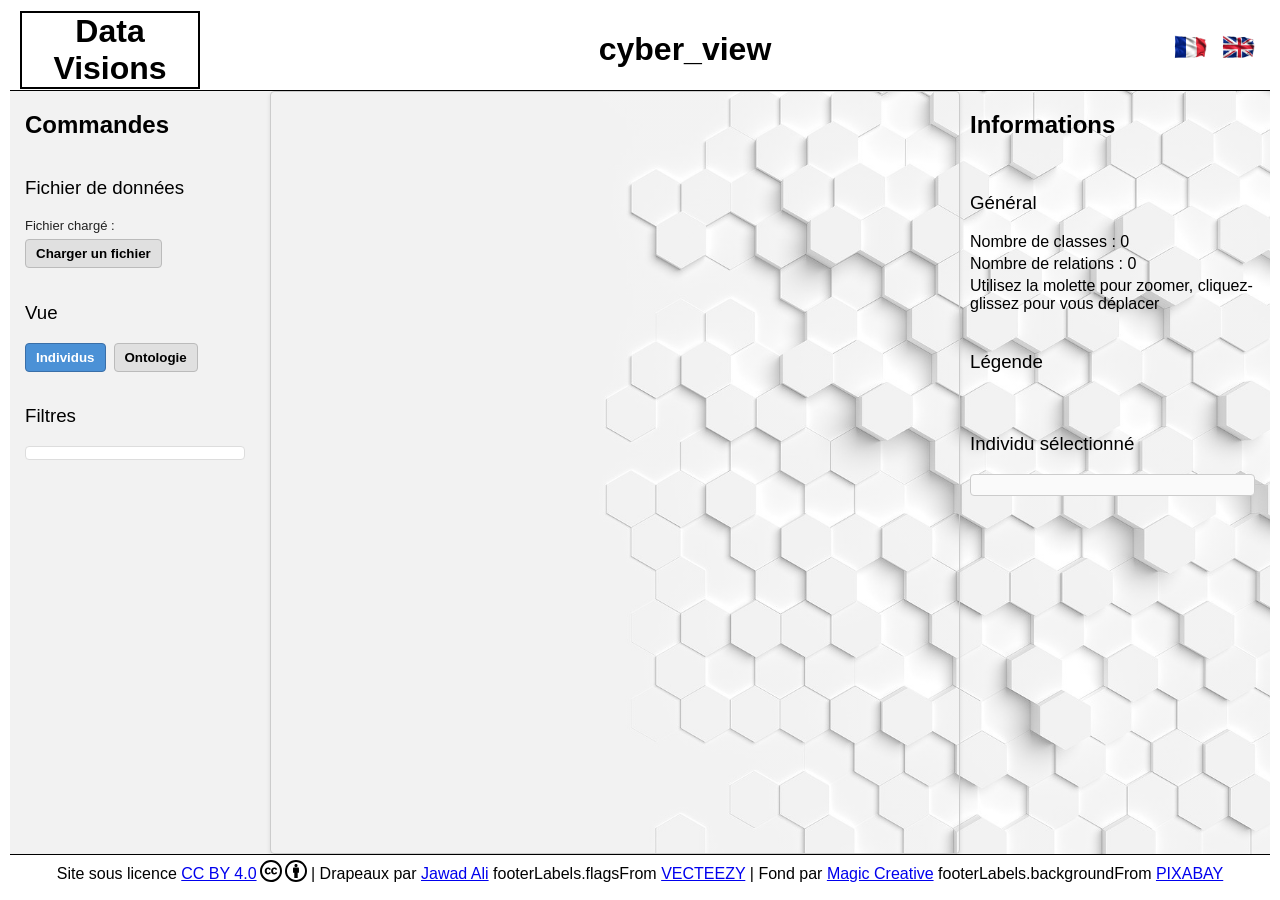
==== index.html @ 0f5efabd "Harmonize and clean UI and related files, minor corrections" ====
<!DOCTYPE html>
<html lang="fr">
<head>
    <meta charset="UTF-8">
    <title>cyber_view</title>
    <link rel="stylesheet" type="text/css" href="css/styles.css">
    <script src="https://d3js.org/d3.v7.min.js"></script>
</head>

<body>

<!-- Global container -->
<div class="global_container">

    <!-- Top bar -->
    <div class="top">

        <div class="top__logo">
            <h1 data-i18n="headerLabels.logo">Data Visions</h1>
        </div>
        <div class="top__title">
            <h1 data-i18n="headerLabels.title">cyber_view</h1>
        </div>
        <div class="top__actions">
            <h1>
                <a href="#" class="language-toggle" data-lang="fr"><img src="img/fr.png" alt="FR" title="Français"></a>
                <a href="#" class="language-toggle" data-lang="en"><img src="img/en.png" alt="EN" title="English"></a>
            </h1>
        </div>

    </div>

    <!-- Content area: three panels -->
    <div class="content">

        <!-- Left panel: commands -->
        <div class="content__panel--left">

            <h2 data-i18n="commandsLabels.title">Commandes</h2>

            <!-- File loader -->
            <div class="file-loader">
                <h3 data-i18n="commandsLabels.file">Fichier de données</h3>
                <!-- FIX: label shown statically; JS writes only the file name into #loadedFileName -->
                <div class="file-loader__label">
                    <label data-i18n="commandsLabels.loadedFile">Fichier chargé</label> : <span id="loadedFileName"></span>
                </div>
                <button id="fileLoadButton" class="file-loader__button" data-i18n="commandsLabels.loadFileButton">Charger un fichier</button>
                <input id="filut" type="file" accept=".json" style="display:none">
            </div>

            <!-- View toggle (Individuals vs Ontology) -->
            <div class="view-toggle">
                <h3 data-i18n="commandsLabels.view">Vue</h3>
                <div class="view-toggle__buttons">
                    <button id="viewBtnIndividuals" class="view-toggle__btn view-toggle__btn--active" data-source="individuals" data-i18n="commandsLabels.viewIndividuals">Individus</button>
                    <button id="viewBtnOntology" class="view-toggle__btn" data-source="ontology" data-i18n="commandsLabels.viewOntology">Ontologie</button>
                </div>
            </div>

            <!-- Type filter: scrollable, sized for many classes -->
            <div class="type-filter">
                <h3 data-i18n="commandsLabels.classFilter">Filtres</h3>
                <div id="typeFilterContainer" class="type-filter__list" role="group" aria-label="Types"></div>
            </div>

        </div>

        <!-- Center panel: graph -->
        <div id="content_graph_container" class="content__panel--center">
            <svg id="graph"></svg>
        </div>

        <!-- Right panel: information -->
        <div class="content__panel--right">

            <h2 data-i18n="informationLabels.title">Informations</h2>

            <!-- Graph stats -->
            <div class="graph-stats">
                <h3 data-i18n="informationLabels.general">Général</h3>
                <p><span data-i18n="informationLabels.nodeCount">Nombre de classes :</span> <span id="nodeCount">0</span></p>
                <p><span data-i18n="informationLabels.linkCount">Nombre de relations :</span> <span id="linkCount">0</span></p>
                <p data-i18n="informationLabels.zoomHint">Utilisez la molette pour zoomer, cliquez-glissez pour vous déplacer</p>
            </div>

            <!-- Graph legend: vertical stack, normal font size -->
            <div class="graph-legend">
                <h3 data-i18n="informationLabels.legend">Légende</h3>
                <div class="graph-legend__section" id="legend-classes"></div>
                <div class="graph-legend__section" id="legend-relations"></div>
            </div>

            <!-- Selected node details -->
            <div class="node-details">
                <h3 data-i18n="informationLabels.selectedIndividual">Individu sélectionné</h3>
                <div id="info"></div>
            </div>

        </div>

    </div>

    <!-- Bottom bar -->
    <div class="bottom">

        <div class="bottom__credits">
            <!-- FIX: CC/BY images are in separate <a> tags to avoid underline bleeding onto images -->
            <p xmlns:cc="http://creativecommons.org/ns#" xmlns:dct="http://purl.org/dc/terms/">
                <span data-i18n="footerLabels.license">Site sous licence</span>
                <a href="http://creativecommons.org/licenses/by/4.0/deed.fr" target="_blank" rel="license noopener noreferrer"><span data-i18n="footerLabels.cc">CC BY 4.0</span></a><a href="http://creativecommons.org/licenses/by/4.0/deed.fr" target="_blank" rel="license noopener noreferrer"><img class="license-icon" src="./img/cc.svg" alt="CC"></a><a href="http://creativecommons.org/licenses/by/4.0/deed.fr" target="_blank" rel="license noopener noreferrer"><img class="license-icon" src="./img/by.svg" alt="BY"></a>
                | <span data-i18n="footerLabels.flags">Drapeaux par</span>
                <a href="https://www.vecteezy.com/members/jayali-667571954" target="_blank" rel="noopener noreferrer"><span data-i18n="footerLabels.flagsAuthor">Jawad Ali</span></a>
                <span data-i18n="footerLabels.flagsFrom">de</span> <a href="https://www.vecteezy.com/" target="_blank" rel="noopener noreferrer"><span data-i18n="footerLabels.flagsSource">VECTEEZY</span></a>
                | <span data-i18n="footerLabels.background">Fond par</span>
                <a href="https://pixabay.com/fr/users/creativemagic-480360/" target="_blank" rel="noopener noreferrer"><span data-i18n="footerLabels.backgroundAuthor">Magic Creative</span></a>
                <span data-i18n="footerLabels.backgroundFrom">de</span> <a href="https://pixabay.com" target="_blank" rel="noopener noreferrer"><span data-i18n="footerLabels.backgroundSource">PIXABAY</span></a>
            </p>
        </div>

    </div>

    <!-- ==================== SCRIPTS ==================== -->

    <!-- CONFIGURATION: Central configuration and constants -->
    <script src="js/config.js"></script>

    <!-- INTERNATIONALIZATION: Language management and translation system -->
    <script src="js/i18n.js"></script>

    <!-- DATA LOADING: Unified data file loading with caching -->
    <script src="js/data-loader.js"></script>

    <!-- ONTOLOGY: Semantic ontology management and mapping -->
    <script src="js/ontology.js"></script>

    <!-- GRAPH DATA: Graph structure creation from raw data -->
    <script src="js/graph-data.js"></script>

    <!-- VISUALIZATION: Node rendering with tooltips and interactions -->
    <script src="js/graph/node-renderer.js"></script>

    <!-- VISUALIZATION: Link/edge rendering with relationship labels -->
    <script src="js/graph/link-renderer.js"></script>

    <!-- SIMULATION: D3 force-directed simulation and physics -->
    <script src="js/graph/simulation.js"></script>

    <!-- INTERACTIONS: Filter logic for severity and node type -->
    <script src="js/interactions/filters.js"></script>

    <!-- INTERACTIONS: Node details panel and click-to-display logic -->
    <script src="js/interactions/node-details.js"></script>

    <!-- APPLICATION: Main orchestration and initialization -->
    <script src="js/main.js"></script>

    <!-- ==================== END SCRIPTS ==================== -->

</div>

</body>

</html>
---- css/styles.css ----
/* css/styles.css, Creative Commons Attribution 4.0 International (CC BY 4.0), Matthieu GRALL (DATA VISIONS) */

/* =============================================================================
   1. RESET
   ============================================================================= */

html, body {
    margin: 0;
    padding: 0;
    height: 100%;
    min-height: 100%;
    box-sizing: border-box;
}

*, *::before, *::after {
    box-sizing: inherit;
}

/* =============================================================================
   2. GLOBAL CONTAINER
   ============================================================================= */

.global_container {
    margin: 0;
    padding: 10px;
    height: 100vh;
    box-sizing: border-box;
    background-color: white;
    font-family: 'Calibri Light', sans-serif;
    color: black;
    display: flex;
    flex-direction: column;
    min-height: 0;
}

.global_container h3 {
    font-weight: normal;
}

/* =============================================================================
   3. TOP BAR
   ============================================================================= */

.top {
    flex: 0 0 60px;
    display: flex;
    flex-direction: row;
    align-items: center;
    text-align: center;
    border-bottom: 1px solid black;
}

.top__logo {
    flex: 0 0 200px;
}

.top__logo h1 {
    margin: 0 10px;
    border: 2px solid black;
}

.top__title {
    flex: 1 0 100px;
}

.top__title h1 {
    font-weight: bold;
}

.top__actions {
    flex: 0 1 110px;
}

.top__actions img {
    width: 40px;
}

/* =============================================================================
   4. CONTENT AREA
   ============================================================================= */

.content {
    flex: 1 1 auto;
    display: flex;
    flex-direction: row;
    background-image: linear-gradient(rgba(255, 255, 255, 0.5), rgba(255, 255, 255, 0.5)), url("../img/background.jpg");
    background-repeat: no-repeat;
    background-size: cover;
    background-position: right center;
    overflow: auto;
    min-height: 0;
}

/* --- Left panel --- */

.content__panel--left {
    flex: 0 0 250px;
    display: flex;
    flex-direction: column;
    padding: 0 15px;
    overflow-y: auto;
    min-height: 0;
}

/* --- Center panel --- */

.content__panel--center {
    flex: 1 1 auto;
    position: relative;
    border: 1px solid #ccc;
    border-radius: 4px;
    box-shadow: 0 2px 4px rgba(0, 0, 0, 0.1);
    margin: 0 10px;
    cursor: grab;
    background-color: transparent;
}

.content__panel--center:active {
    cursor: grabbing;
}

/* --- Right panel --- */

.content__panel--right {
    flex: 0 0 300px;
    display: flex;
    flex-direction: column;
    padding: 0 15px 0 0;
    gap: 15px;
    overflow: hidden;
    min-height: 0;
}

/* =============================================================================
   5. BOTTOM BAR
   ============================================================================= */

.bottom {
    flex: 0 0 25px;
    display: flex;
    flex-direction: row;
    border-top: 1px solid black;
}

.bottom__credits {
    flex: 1 1 100px;
    text-align: center;
}

.bottom__credits p {
    margin: 5px;
    line-height: 1.4;
}

.license-icon {
    height: 22px !important;
    margin-left: 3px;
    vertical-align: text-bottom;
    /* Prevent anchor underline from showing as a dash next to the icon */
    text-decoration: none;
}

a:has(.license-icon) {
    text-decoration: none;
}

/* =============================================================================
   6. LEFT PANEL — COMPONENTS
   ============================================================================= */

/* File loader */

.file-loader {
    margin-bottom: 15px;
}

.file-loader__label {
    margin-bottom: 6px;
    font-size: 13px;
    color: #222;
}

.file-loader__button {
    padding: 6px 10px;
    background: #e0e0e0;
    border: 1px solid #bbb;
    border-radius: 4px;
    cursor: pointer;
    font-weight: bold;
}

.file-loader__button:hover {
    background: #d0d0d0;
}

/* View toggle */

.view-toggle {
    margin-bottom: 15px;
}

.view-toggle__buttons {
    display: flex;
    gap: 8px;
    margin-top: 8px;
}

.view-toggle__btn {
    padding: 6px 10px;
    background: #e0e0e0;
    border: 1px solid #bbb;
    border-radius: 4px;
    cursor: pointer;
    font-weight: bold;
}

.view-toggle__btn--active {
    background: #4b91d6;
    color: white;
    border-color: #3a6fa8;
}

/* Type filter */

.type-filter {
    margin-bottom: 15px;
}

.type-filter__list {
    display: flex;
    flex-direction: column;
    gap: 6px;
    /* Sized to show ~8 items; scrolls for more (ontology can have many classes) */
    max-height: 300px;
    overflow-y: auto;
    padding: 6px;
    border: 1px solid #ddd;
    border-radius: 4px;
    background: #fff;
}

.type-filter__item {
    display: flex;
    align-items: center;
    justify-content: space-between;
    padding: 6px 8px;
    background: #f7f7f7;
    border: 1px solid #e0e0e0;
    border-radius: 3px;
    cursor: pointer;
    font-size: 13px;
}

.type-filter__item--active {
    background: #4b91d6;
    color: white;
    border-color: #3a6fa8;
}

.type-filter__count {
    font-size: 12px;
    color: #666;
}

/* =============================================================================
   7. RIGHT PANEL — COMPONENTS
   ============================================================================= */

/* Graph stats */

.graph-stats {
    flex: 0 0 auto;
}

.graph-stats p {
    margin: 4px 0;
}

/* Graph legend */

.graph-legend {
    flex: 0 0 auto;
    /* Vertical stack: title then classes then relations, normal font size */
    display: flex;
    flex-direction: column;
    gap: 4px;
}

.graph-legend__section {
    display: flex;
    flex-direction: column;
    gap: 2px;
}

.key-item {
    margin: 4px 0;
}

.key-color-dot {
    display: inline-block;
    margin-right: 5px;
    border-radius: 50%;
}

.key-line {
    display: inline-block;
    margin-right: 5px;
    vertical-align: middle;
}

/* Node details */

.node-details {
    flex: 1 1 auto;
    overflow-y: auto;
    min-height: 0;
}

#info {
    border: 1px solid #ccc;
    padding: 10px;
    border-radius: 4px;
    background: #fafafa;
    font-size: 14px;
    color: #333;
}

#info p {
    margin: 4px 0;
}

/* =============================================================================
   8. SVG GRAPH
   ============================================================================= */

svg {
    width: 100%;
    height: 100%;
}

.link {
    stroke: #666;
    stroke-opacity: 0.8;
    stroke-width: 2px;
    pointer-events: none;
}


/* =============================================================================
   9. NODE DETAILS — dynamic HTML injected by node-details.js
   ============================================================================= */

.node-details__body {
    font-size: 14px;
    color: #333;
}

.node-details__header {
    border-bottom: 2px solid #333;
    padding-bottom: 8px;
    margin-bottom: 10px;
}

.node-details__header h2 {
    margin: 0 0 4px 0;
    font-size: 16px;
}

.node-details__type {
    margin: 0;
    font-size: 12px;
    color: #666;
    font-style: italic;
}

.node-details__section {
    margin-bottom: 12px;
}

.node-details__section h3 {
    margin: 0 0 6px 0;
    font-size: 13px;
    font-weight: bold;
    color: #444;
}

.node-details__properties {
    margin: 0;
    padding-left: 16px;
    font-size: 13px;
}

.node-details__properties li,
.node-details__properties dt,
.node-details__properties dd {
    margin: 3px 0;
}

.node-details__connections {
    list-style: none;
    margin: 0;
    padding: 0;
    font-size: 13px;
}

.node-details__connections li {
    display: flex;
    justify-content: space-between;
    align-items: baseline;
    gap: 8px;
    padding: 3px 0;
    border-bottom: 1px solid #eee;
}

.node-details__connection-label {
    flex: 1;
}

.node-details__relationship-badge {
    font-size: 11px;
    color: #888;
    white-space: nowrap;
}
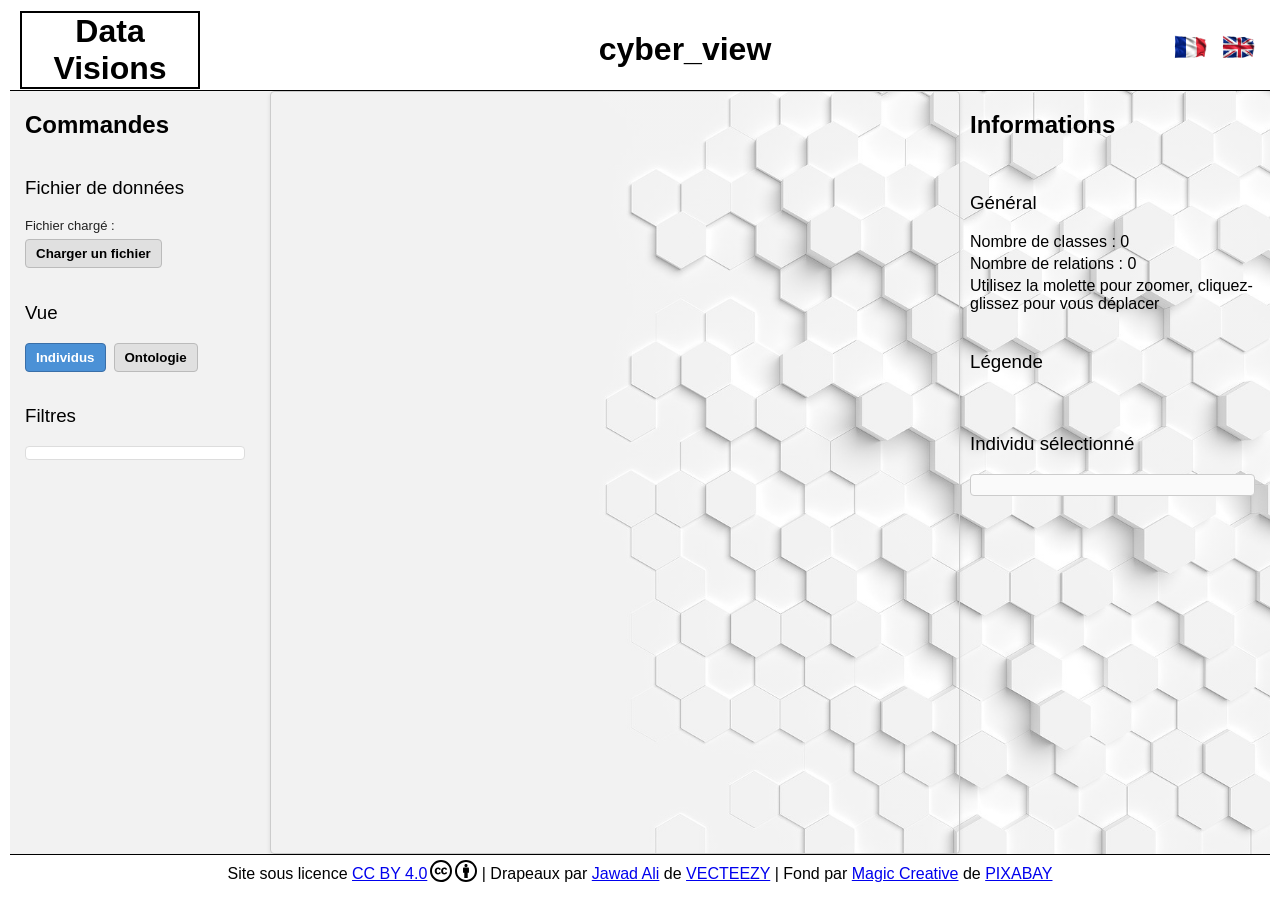
==== commit 73ebb797: "Improve UI and UI internationalization, improve and update README" ====
--- a/index.html
+++ b/index.html
@@ -59,7 +59,7 @@
             </div>
 
             <!-- Type filter: scrollable, sized for many classes -->
-            <div class="type-filter">
+            <div id="filters" class="type-filter">
                 <h3 data-i18n="commandsLabels.classFilter">Filtres</h3>
                 <div id="typeFilterContainer" class="type-filter__list" role="group" aria-label="Types"></div>
             </div>
--- a/css/styles.css
+++ b/css/styles.css
@@ -87,7 +87,7 @@
     background-repeat: no-repeat;
     background-size: cover;
     background-position: right center;
-    overflow: auto;
+    overflow: hidden;
     min-height: 0;
 }
 
@@ -414,10 +414,13 @@
 
 .node-details__connection-label {
     flex: 1;
+    text-align: right;
+    color: #555;
 }
 
 .node-details__relationship-badge {
     font-size: 11px;
     color: #888;
     white-space: nowrap;
+    flex-shrink: 0;
 }
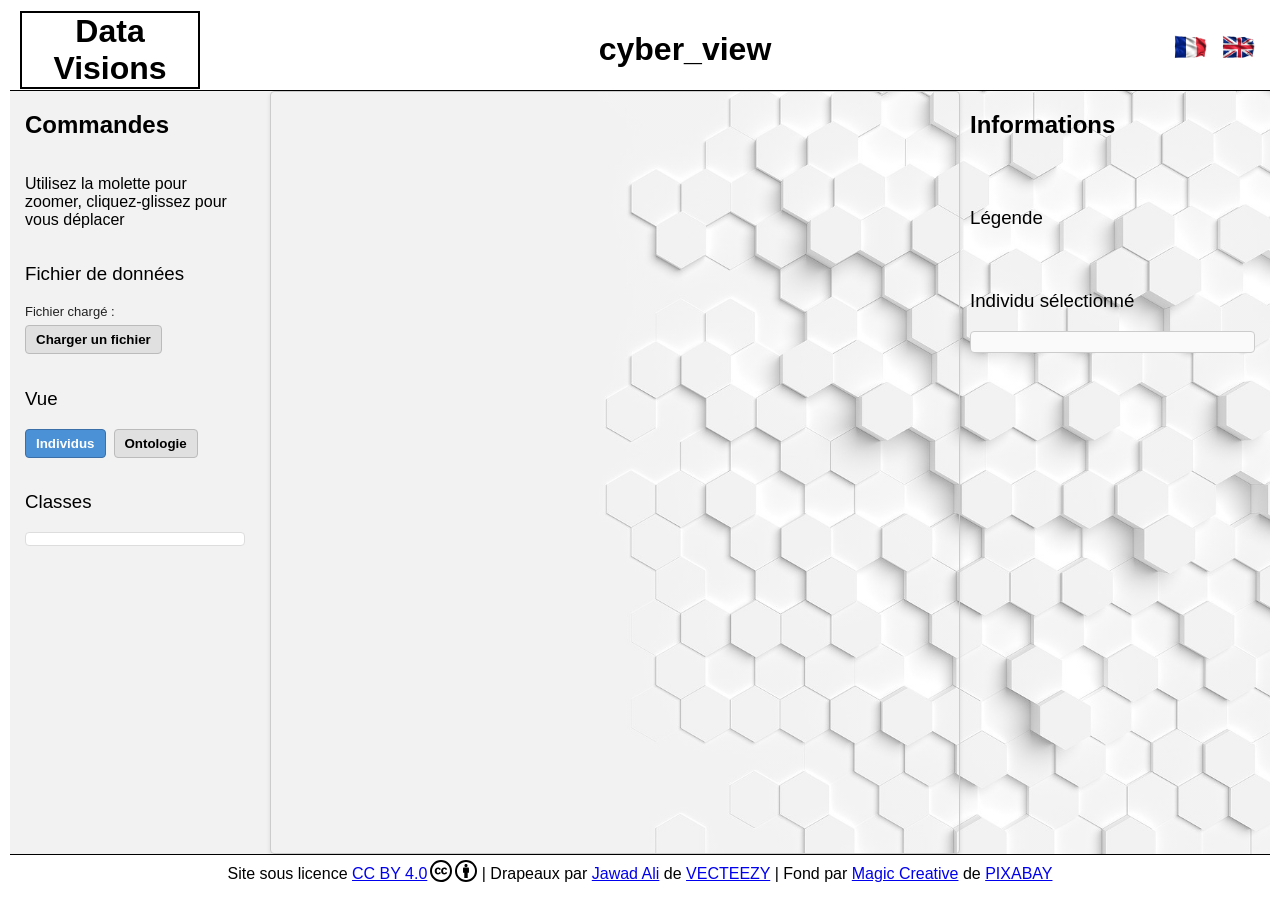
==== commit 6756a09e: "Change graph to an oriented graph, adapt nodes sizes to the number of relations, correct the Ontolog" ====
--- a/index.html
+++ b/index.html
@@ -35,8 +35,9 @@
 
         <!-- Left panel: commands -->
         <div class="content__panel--left">
+            <h2 data-i18n="commandsLabels.title">Commandes</h2>
 
-            <h2 data-i18n="commandsLabels.title">Commandes</h2>
+            <p data-i18n="informationLabels.zoomHint" class="zoom-hint">Utilisez la molette pour zoomer, cliquez-glissez pour vous déplacer</p>
 
             <!-- File loader -->
             <div class="file-loader">
@@ -75,14 +76,8 @@
         <div class="content__panel--right">
 
             <h2 data-i18n="informationLabels.title">Informations</h2>
-
-            <!-- Graph stats -->
-            <div class="graph-stats">
-                <h3 data-i18n="informationLabels.general">Général</h3>
-                <p><span data-i18n="informationLabels.nodeCount">Nombre de classes :</span> <span id="nodeCount">0</span></p>
-                <p><span data-i18n="informationLabels.linkCount">Nombre de relations :</span> <span id="linkCount">0</span></p>
-                <p data-i18n="informationLabels.zoomHint">Utilisez la molette pour zoomer, cliquez-glissez pour vous déplacer</p>
-            </div>
+            <!-- Graph stats (removed general title and simple counts per request) -->
+            <div class="graph-stats"></div>
 
             <!-- Graph legend: vertical stack, normal font size -->
             <div class="graph-legend">
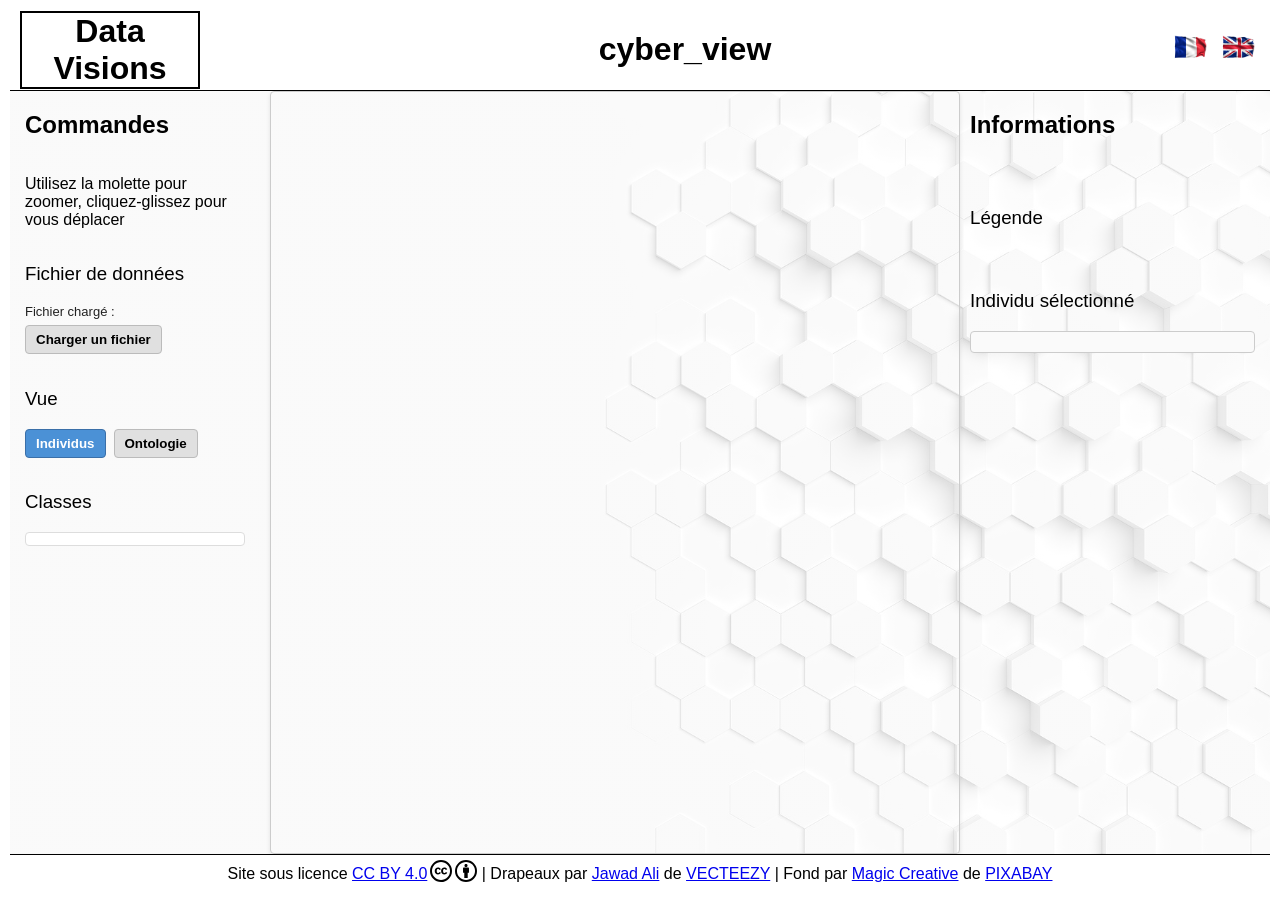
==== commit fcb922b3: "Refine project structure and documentation for the current release" ====
--- a/index.html
+++ b/index.html
@@ -1,7 +1,13 @@
+<!--
+cyber_view
+Author: Matthieu GRALL (DATA VISIONS)
+License: Creative Commons Attribution 4.0 International (CC BY 4.0)
+-->
 <!DOCTYPE html>
 <html lang="fr">
 <head>
     <meta charset="UTF-8">
+    <meta name="viewport" content="width=device-width, initial-scale=1.0">
     <title>cyber_view</title>
     <link rel="stylesheet" type="text/css" href="css/styles.css">
     <script src="https://d3js.org/d3.v7.min.js"></script>
@@ -42,12 +48,11 @@
             <!-- File loader -->
             <div class="file-loader">
                 <h3 data-i18n="commandsLabels.file">Fichier de données</h3>
-                <!-- FIX: label shown statically; JS writes only the file name into #loadedFileName -->
                 <div class="file-loader__label">
                     <label data-i18n="commandsLabels.loadedFile">Fichier chargé</label> : <span id="loadedFileName"></span>
                 </div>
                 <button id="fileLoadButton" class="file-loader__button" data-i18n="commandsLabels.loadFileButton">Charger un fichier</button>
-                <input id="filut" type="file" accept=".json" style="display:none">
+                <input id="filut" class="file-loader__input" type="file" accept=".json" aria-label="Load a JSON use case file">
             </div>
 
             <!-- View toggle (Individuals vs Ontology) -->
@@ -76,7 +81,6 @@
         <div class="content__panel--right">
 
             <h2 data-i18n="informationLabels.title">Informations</h2>
-            <!-- Graph stats (removed general title and simple counts per request) -->
             <div class="graph-stats"></div>
 
             <!-- Graph legend: vertical stack, normal font size -->
--- a/css/styles.css
+++ b/css/styles.css
@@ -1,4 +1,7 @@
-/* css/styles.css, Creative Commons Attribution 4.0 International (CC BY 4.0), Matthieu GRALL (DATA VISIONS) */
+/* css/styles.css
+   Author: Matthieu GRALL (DATA VISIONS)
+   License: Creative Commons Attribution 4.0 International (CC BY 4.0)
+*/
 
 /* =============================================================================
    1. RESET
@@ -83,7 +86,7 @@
     flex: 1 1 auto;
     display: flex;
     flex-direction: row;
-    background-image: linear-gradient(rgba(255, 255, 255, 0.5), rgba(255, 255, 255, 0.5)), url("../img/background.jpg");
+    background-image: linear-gradient(rgba(255, 255, 255, 0.8), rgba(255, 255, 255, 0.8)), url("../img/background.jpg");
     background-repeat: no-repeat;
     background-size: cover;
     background-position: right center;
@@ -189,6 +192,10 @@
     font-weight: bold;
 }
 
+.file-loader__input {
+    display: none;
+}
+
 .file-loader__button:hover {
     background: #d0d0d0;
 }
@@ -339,7 +346,6 @@
 }
 
 .link {
-    stroke: #666;
     stroke-opacity: 0.8;
     stroke-width: 2px;
     pointer-events: none;
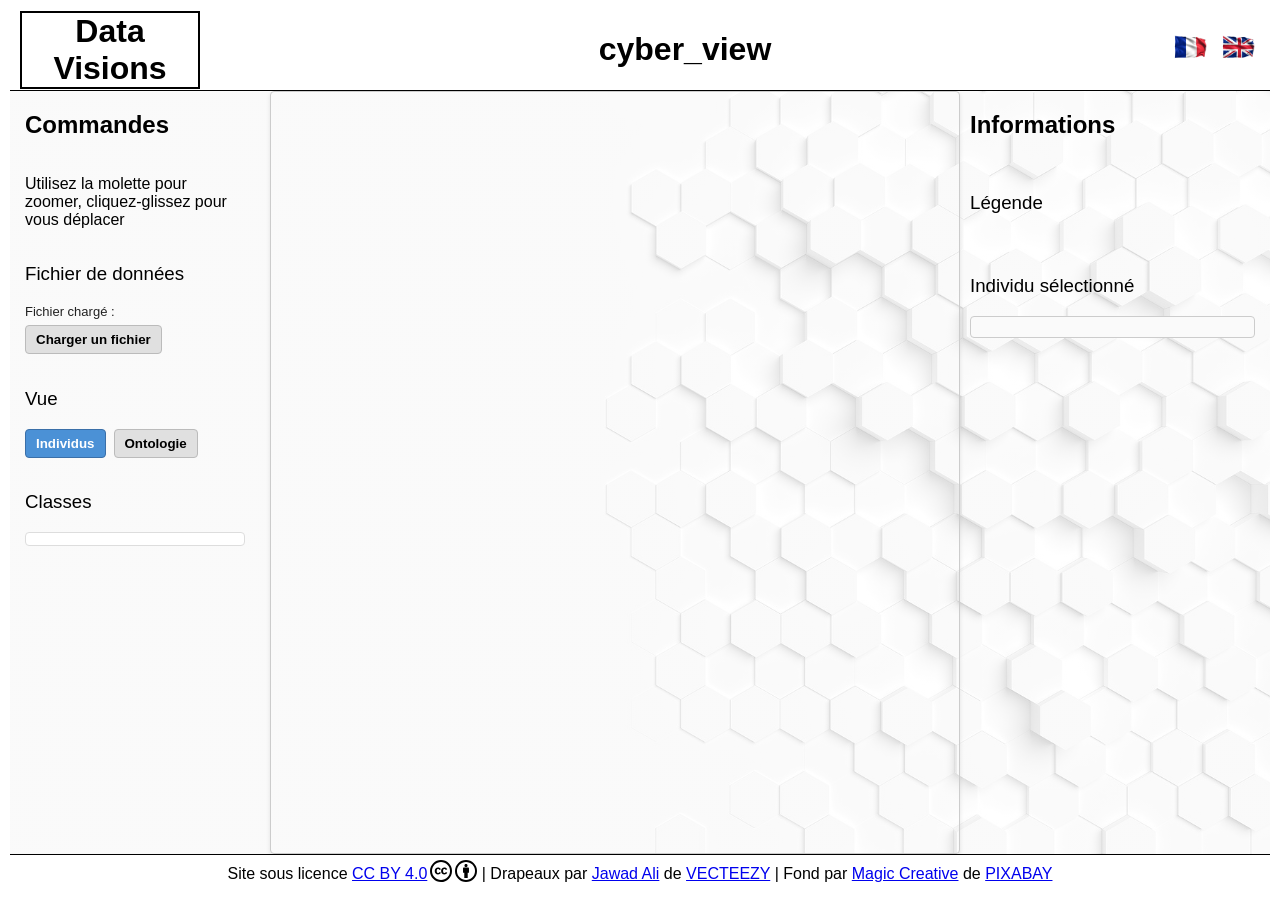
==== commit 09e47da8: "Refine ontology pannel: (try to) fix layout gap, i18n legend labels and definition placement" ====
--- a/index.html
+++ b/index.html
@@ -81,7 +81,6 @@
         <div class="content__panel--right">
 
             <h2 data-i18n="informationLabels.title">Informations</h2>
-            <div class="graph-stats"></div>
 
             <!-- Graph legend: vertical stack, normal font size -->
             <div class="graph-legend">
--- a/css/styles.css
+++ b/css/styles.css
@@ -274,15 +274,6 @@
    ============================================================================= */
 
 /* Graph stats */
-
-.graph-stats {
-    flex: 0 0 auto;
-}
-
-.graph-stats p {
-    margin: 4px 0;
-}
-
 /* Graph legend */
 
 .graph-legend {
@@ -336,6 +327,55 @@
     margin: 4px 0;
 }
 
+.node-details__body {
+    display: flex;
+    flex-direction: column;
+    gap: 10px;
+}
+
+.node-details__header {
+    border-bottom: 2px solid #333;
+    padding-bottom: 8px;
+}
+
+.node-details__header h2 {
+    margin: 0;
+    font-size: 16px;
+}
+
+.node-details__section {
+    display: flex;
+    flex-direction: column;
+    gap: 4px;
+}
+
+.node-details__definition,
+.node-details__rationale {
+    margin: 0;
+    font-size: 13px;
+    line-height: 1.45;
+    color: #555;
+    font-style: italic;
+}
+
+.node-details__properties {
+    margin: 0;
+    padding-left: 16px;
+    display: flex;
+    flex-direction: column;
+    gap: 4px;
+}
+
+.node-details__property-item {
+    font-size: 13px;
+    color: #333;
+}
+
+.node-details__property-label {
+    font-weight: normal;
+    color: #444;
+}
+
 /* =============================================================================
    8. SVG GRAPH
    ============================================================================= */
@@ -355,52 +395,6 @@
 /* =============================================================================
    9. NODE DETAILS — dynamic HTML injected by node-details.js
    ============================================================================= */
-
-.node-details__body {
-    font-size: 14px;
-    color: #333;
-}
-
-.node-details__header {
-    border-bottom: 2px solid #333;
-    padding-bottom: 8px;
-    margin-bottom: 10px;
-}
-
-.node-details__header h2 {
-    margin: 0 0 4px 0;
-    font-size: 16px;
-}
-
-.node-details__type {
-    margin: 0;
-    font-size: 12px;
-    color: #666;
-    font-style: italic;
-}
-
-.node-details__section {
-    margin-bottom: 12px;
-}
-
-.node-details__section h3 {
-    margin: 0 0 6px 0;
-    font-size: 13px;
-    font-weight: bold;
-    color: #444;
-}
-
-.node-details__properties {
-    margin: 0;
-    padding-left: 16px;
-    font-size: 13px;
-}
-
-.node-details__properties li,
-.node-details__properties dt,
-.node-details__properties dd {
-    margin: 3px 0;
-}
 
 .node-details__connections {
     list-style: none;
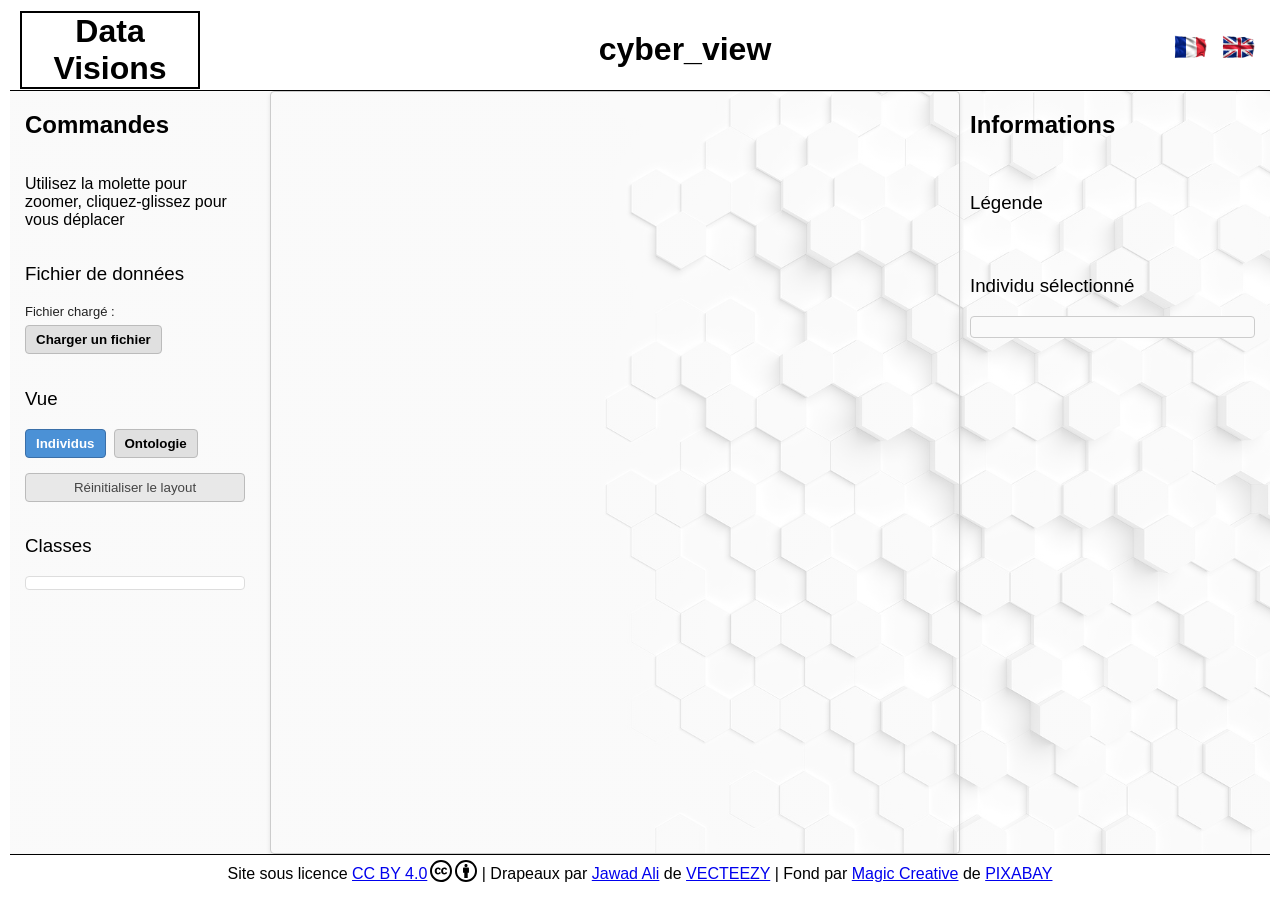
==== commit f80972c2: "Refactor: modernize D3 visualization with configurable physics and enhanced UX" ====
--- a/index.html
+++ b/index.html
@@ -62,6 +62,11 @@
                     <button id="viewBtnIndividuals" class="view-toggle__btn view-toggle__btn--active" data-source="individuals" data-i18n="commandsLabels.viewIndividuals">Individus</button>
                     <button id="viewBtnOntology" class="view-toggle__btn" data-source="ontology" data-i18n="commandsLabels.viewOntology">Ontologie</button>
                 </div>
+            </div>
+
+            <!-- Layout reset: unpin all manually repositioned nodes -->
+            <div class="layout-reset">
+                <button id="resetLayoutButton" class="layout-reset__button" data-i18n="commandsLabels.resetLayout">₻éinitialiser le layout</button>
             </div>
 
             <!-- Type filter: scrollable, sized for many classes -->
--- a/css/styles.css
+++ b/css/styles.css
@@ -225,6 +225,27 @@
     background: #4b91d6;
     color: white;
     border-color: #3a6fa8;
+}
+
+/* Layout reset */
+
+.layout-reset {
+    margin-bottom: 15px;
+}
+
+.layout-reset__button {
+    width: 100%;
+    padding: 6px 10px;
+    background: #e8e8e8;
+    border: 1px solid #bbb;
+    border-radius: 4px;
+    cursor: pointer;
+    font-weight: normal;
+    color: #444;
+}
+
+.layout-reset__button:hover {
+    background: #d8d8d8;
 }
 
 /* Type filter */
@@ -385,10 +406,29 @@
     height: 100%;
 }
 
+/* Subtle drop-shadow and smooth transition on all node rectangles.
+   Selection / hover shadows are applied as inline styles by node-renderer.js
+   and cleared with style(prop, null) which reverts to this CSS baseline. */
+.node-bg {
+    filter: drop-shadow(0 2px 5px rgba(0, 0, 0, 0.10));
+    transition: filter 0.2s ease;
+}
+
 .link {
-    stroke-opacity: 0.8;
-    stroke-width: 2px;
+    stroke-opacity: 0.75;
     pointer-events: none;
+}
+
+/* Wider invisible hit area that captures click events on relation edges.
+   pointer-events: stroke means only the stroke region is interactive. */
+.link-hit {
+    pointer-events: stroke;
+    cursor: pointer;
+}
+
+/* White pill background for relation label text (sized/positioned by JS). */
+.link-label-bg {
+    filter: drop-shadow(0 1px 2px rgba(0, 0, 0, 0.12));
 }
 
 
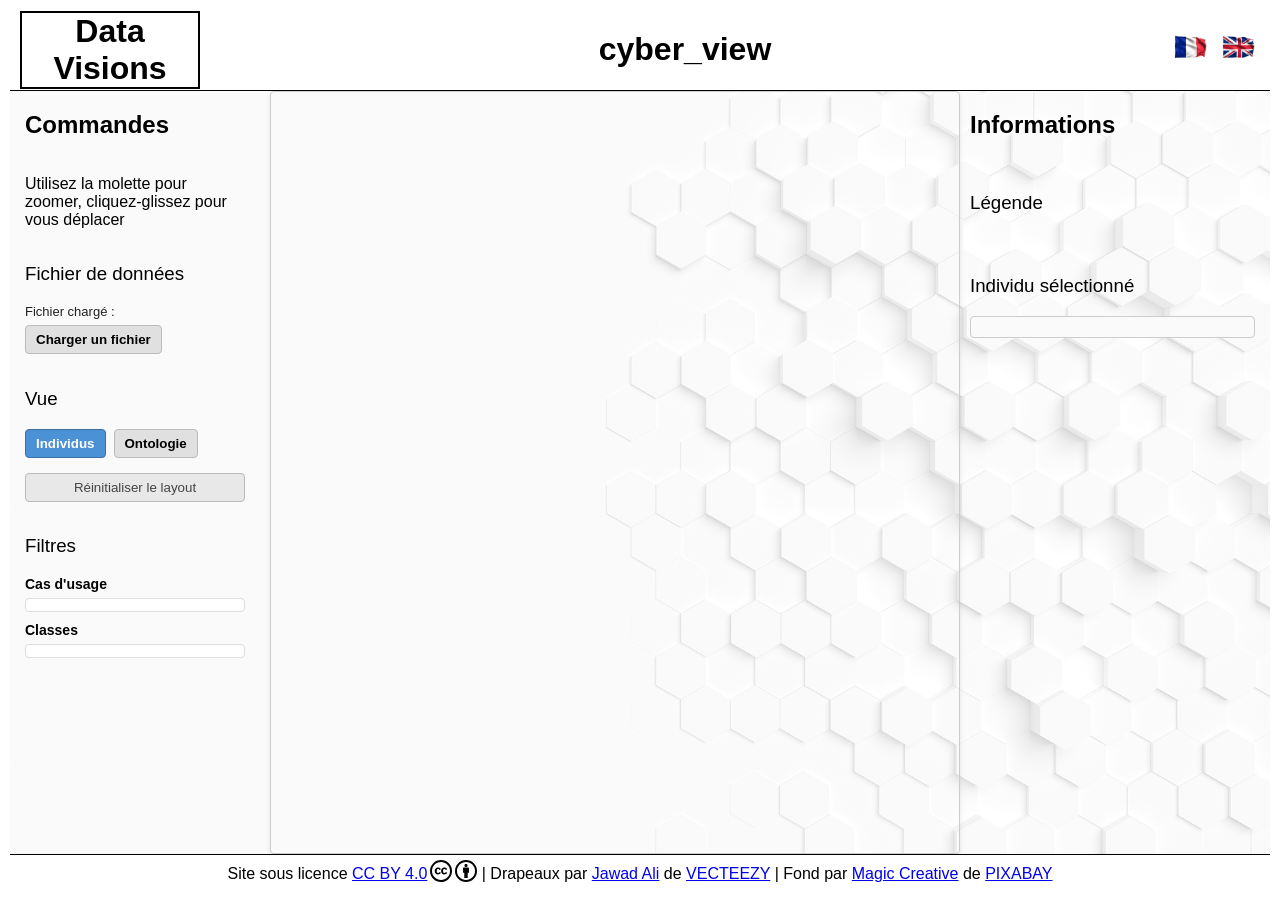
==== commit 88205cd6: "Implement dual usecase and class filters with ontology URI registry and dataset metadata alignment" ====
--- a/index.html
+++ b/index.html
@@ -69,10 +69,13 @@
                 <button id="resetLayoutButton" class="layout-reset__button" data-i18n="commandsLabels.resetLayout">₻éinitialiser le layout</button>
             </div>
 
-            <!-- Type filter: scrollable, sized for many classes -->
+            <!-- Filters: use cases then classes, same visual pattern -->
             <div id="filters" class="type-filter">
-                <h3 data-i18n="commandsLabels.classFilter">Filtres</h3>
-                <div id="typeFilterContainer" class="type-filter__list" role="group" aria-label="Types"></div>
+                <h3 data-i18n="commandsLabels.filters">Filtres</h3>
+                <h4 class="type-filter__subtitle" data-i18n="commandsLabels.usecaseFilter">Cas d'usage</h4>
+                <div id="usecaseFilterContainer" class="type-filter__list" role="group" aria-label="Use cases"></div>
+                <h4 class="type-filter__subtitle" data-i18n="commandsLabels.classFilter">Classes</h4>
+                <div id="classFilterContainer" class="type-filter__list" role="group" aria-label="Classes"></div>
             </div>
 
         </div>
@@ -149,7 +152,7 @@
     <!-- SIMULATION: D3 force-directed simulation and physics -->
     <script src="js/graph/simulation.js"></script>
 
-    <!-- INTERACTIONS: Filter logic for severity and node type -->
+    <!-- INTERACTIONS: Filter logic for use cases and classes -->
     <script src="js/interactions/filters.js"></script>
 
     <!-- INTERACTIONS: Node details panel and click-to-display logic -->
--- a/css/styles.css
+++ b/css/styles.css
@@ -252,6 +252,12 @@
 
 .type-filter {
     margin-bottom: 15px;
+}
+
+.type-filter__subtitle {
+    margin: 10px 0 6px;
+    font-size: 14px;
+    font-weight: 600;
 }
 
 .type-filter__list {
@@ -379,6 +385,10 @@
     font-style: italic;
 }
 
+.node-details__definition {
+    white-space: pre-line;
+}
+
 .node-details__properties {
     margin: 0;
     padding-left: 16px;
@@ -431,6 +441,18 @@
     filter: drop-shadow(0 1px 2px rgba(0, 0, 0, 0.12));
 }
 
+/* Highlight labels for relations adjacent to selected node. */
+.link-label-adjacent {
+    font-weight: bold;
+    font-size: 12px;
+    fill: #1a5490;
+}
+
+.link-label-adjacent ~ .link-label-bg {
+    fill-opacity: 0.95;
+    filter: drop-shadow(0 1px 3px rgba(26, 84, 144, 0.3));
+}
+
 
 /* =============================================================================
    9. NODE DETAILS — dynamic HTML injected by node-details.js
